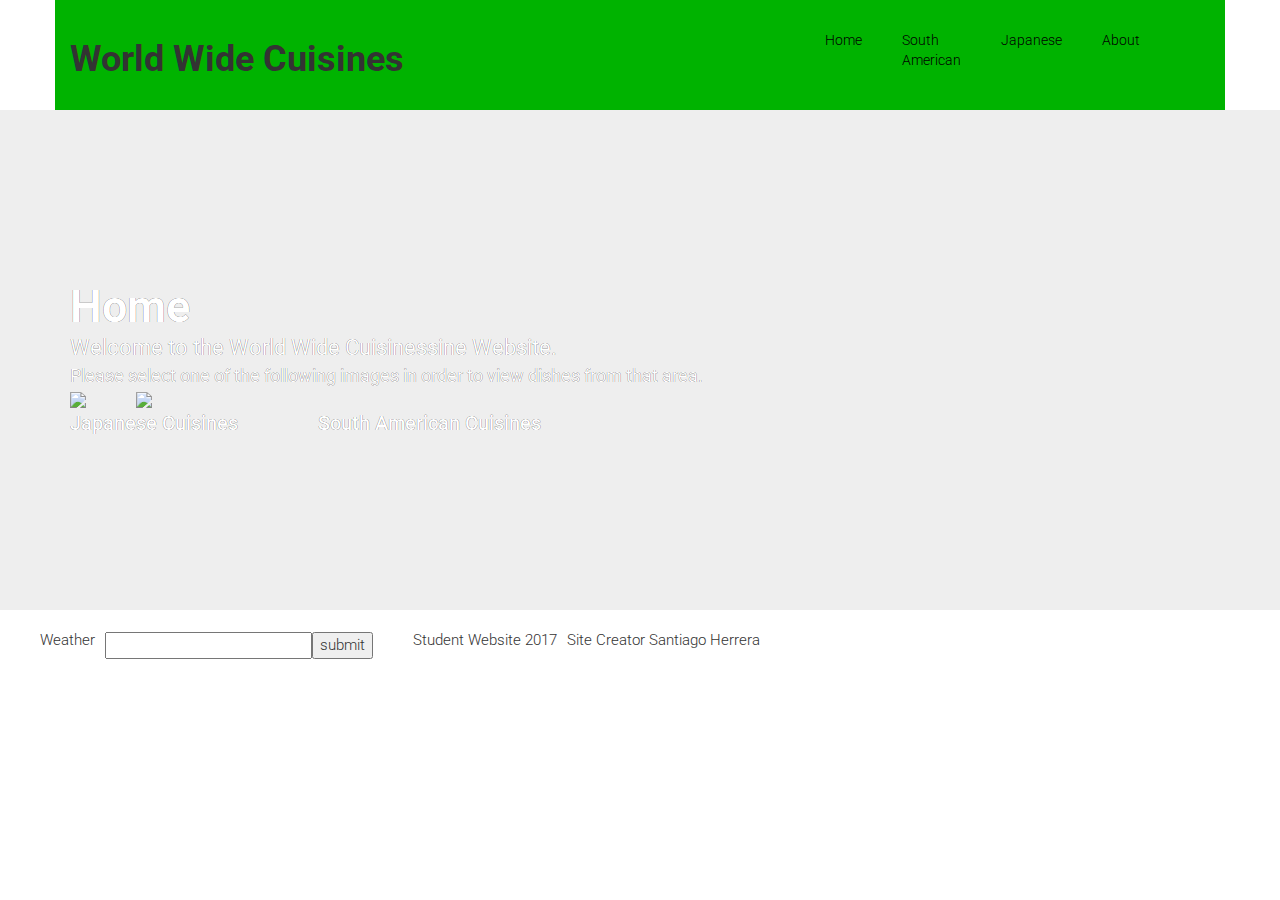
==== index.html @ a9a61333 "save work home went became index" ====
<!DOCTYPE html>
<html>
<head>
  <title>Home page</title>
  <meta charset="utf-8" />

	<link rel="stylesheet" href="https://maxcdn.bootstrapcdn.com/bootstrap/3.3.6/css/bootstrap.min.css"/>
  <link href='https://fonts.googleapis.com/css?family=Roboto:300,400,700' rel='stylesheet' type='text/css'>
  <link href="home.css" rel="stylesheet" type="text/css">
  <script src="ajax.js"></script>
    <script src="parse-response.js"></script>
</head>

<body>
  <header class="container">
    <div class="row">
      <h1 class="col-sm-8">World Wide Cuisines</h1>
      <nav class="col-sm-4">
        <p><a href = "index.html" > Home</a></p>
        <p><a href = "South_american.html" > South American</a></p>
        <p><a href = "Japanese.html" > Japanese</a></p>
        <p><a href = "About.html" > About</a></p>
      </nav>
    </div>
  </header>
  <section class="jumbotron">
    <div class="container">
      <div class="row_text-center">
        <h2>Home</h2>
        <div class="home_text">
           <p1> Welcome to the World Wide Cuisinessine Website.</p1> 
           <p2>Please select one of the following images in order to view dishes from that area.</p2> 
        </div>
      </div>
      <div class = "gallery">
          <figure class = "Japanese_jpg"> 
              <a href = "Japanese.html">
                <img src = "https://www.dhresource.com/200x200/f2/albu/g5/M00/97/24/rBVaI1kb-0eAerQQAAFz8U12IHs909.jpg"></img>
              </a>
          </figure> 
          <figure class = "South_american_jpg">
              <a href = "South_american.html">
                <img src ="https://img-global.cpcdn.com/002_photo_reports/photo_reports_7601_v1407224960_photo_feedback_foto_zzoyxk1fho3m5nbuer52/200x200cq70/photo.jpg"></img>              </a>
          </figure>
      </div>
      <div class = "labels">
         <p1> Japanese Cuisines</p1>
         <p2> South American Cuisines</p2>
      </div>
    </div>
  </section>
  
 <footer class = "lower_section">
	    <ul>
	        <li><p>Weather</p></li>
	        <li class = "search_bar"> <input id = 'textsrch' type="text"/>
                 <button id = 'button' onclick = 'find()' > submit</button></li>
	        <li><p>Student Website 2017</p></li>
	        <li><p> Site Creator Santiago Herrera</p></li>
	    </ul>
	</footer>
</body>

<script>
/* clean nodes*/
            function clean(node)
            {
              for(var n = 0; n < node.childNodes.length; n ++)
              {
                var child = node.childNodes[n];
                if( child.nodeType === 8 || (child.nodeType === 3 && !/\S/.test(child.nodeValue)))
                 {
                      node.removeChild(child);
                      n --;
                }
                else if(child.nodeType === 1)
                {
                  clean(child);
                }
              }
            }
            //clean(document.body);
/* global ajax */
/* global parseResponse */
function find(){
  
    var container = document.getElementById('lower_section');
    var url = "http://api.openweathermap.org/data/2.5/weather?q="; 
    var apiKey = "15b77c17d058c6e377e00ca8762eec8c";  
    var city = document.getElementById('textsrch').value; 
    url += city + "&appid=" + apiKey;
    ajax(url, function(resp) {        
    resp = parseResponse(resp);
    container.appendChild(document.createTextNode(resp)); 
    }); 
    container.removeChild(container.lastChild);
}

</script>
</html>
---- home.css ----
body {
  font-family: 'Roboto', sans-serif;
  font-weight: 300;
}

header {
  padding: 20px 0;
  background-color: rgb(0,179,0);
  background-size: cover;
}

header .row {
  display: flex;
  align-items: center;
  
}

header .col-sm-8 {
  display: flex;
  font-weight: 700;
}

header nav {
  display: flex;
  justify-content: flex-end;
  margin-right: 50px;
}

header p {
  padding: 0 20px;
  display: flex;
}

.jumbotron {
  display: flex;
  align-items: center;
  background-image: url('https://i0.wp.com/i.pinimg.com/736x/b7/4f/58/b74f58de0e7b961063b9d0a16ec150f3--christmas-breakfast-christmas-brunch.jpg?resize=640%2C479&ssl=1');
  background-size: cover;
  color: #ffffff;
  height: 500px;
  text-shadow: 0.25px 0.25px 0.25px #000000;
  margin-bottom: 0px;
}

.jumbotron .container .row_text-center h2 {
  font-size: 45px;
  font-weight: 700;
  margin: 0;
  color: #fff;
}

.jumbotron .container .gallery{
  display: flex;
}

.jumbotron .container .gallery .Japanese_jpg{
  display: flex;
  padding-right: 50px;
}

.jumbotron .container .gallery .South_american_jpg{
  display: flex;
}

.jumbotron .container .labels{
  display: flex;
  text-align: justify;
  align-items: center;
}

.jumbotron .container .labels p1{
  font-size: 20px;
  padding-right: 80px;
  font-weight: 500;
}

.jumbotron .container .labels p2{
  font-size: 20px;
  font-weight: 500;
}

.jumbotron .container .row_text-center .home_text p1 {
  display: flex;
  font-size: 22px;
  font-weight: 400; 
  margin-top: 0;
  color: #fff;
}

.jumbotron .container .row_text-center .home_text p2 {
  display: flex;
  font-size: 18px;
  font-weight: 400; 
  margin-top: 0;
  color: #fff;
}


section .container .row img {
  margin: 0 0 30px;
  width: 100%;
}


.col-md-6 {
  margin: 0 0 30px;
}

.btn.btn-primary {
  border-radius: 2px;
  border: 0px;
  color: #ffffff;
  text-shadow: none;
  background-color: #000000;
}

.btn.btn-primary:hover {
  color: #000000;
  background-color: #add8e6;
}


footer {
  font-size: 15px;
  padding: 20px 0;
}

footer .col-sm-8 {
  display: flex;
  justify-content: flex-end;
}

footer ul {
  list-style: none;
  display: flex;
}

.lower_section ul li{
  display: flex;
  margin-right: 10px;
  justify-content: center;
  align-items: center;
  
}

.lower_section .button{
  display: flex;
}

.lower_section .text-srch{
  display: flex;
}

.lower_section .search_bar{
  padding-right: 20px;
  margin-right: 20px;
  
}

a{
  text-decoration: none;
  color: #000;
}

a:hover, a:focus{
  background-color: blue;
  color: white;
  text-decoration: none;
  outline: none;
}
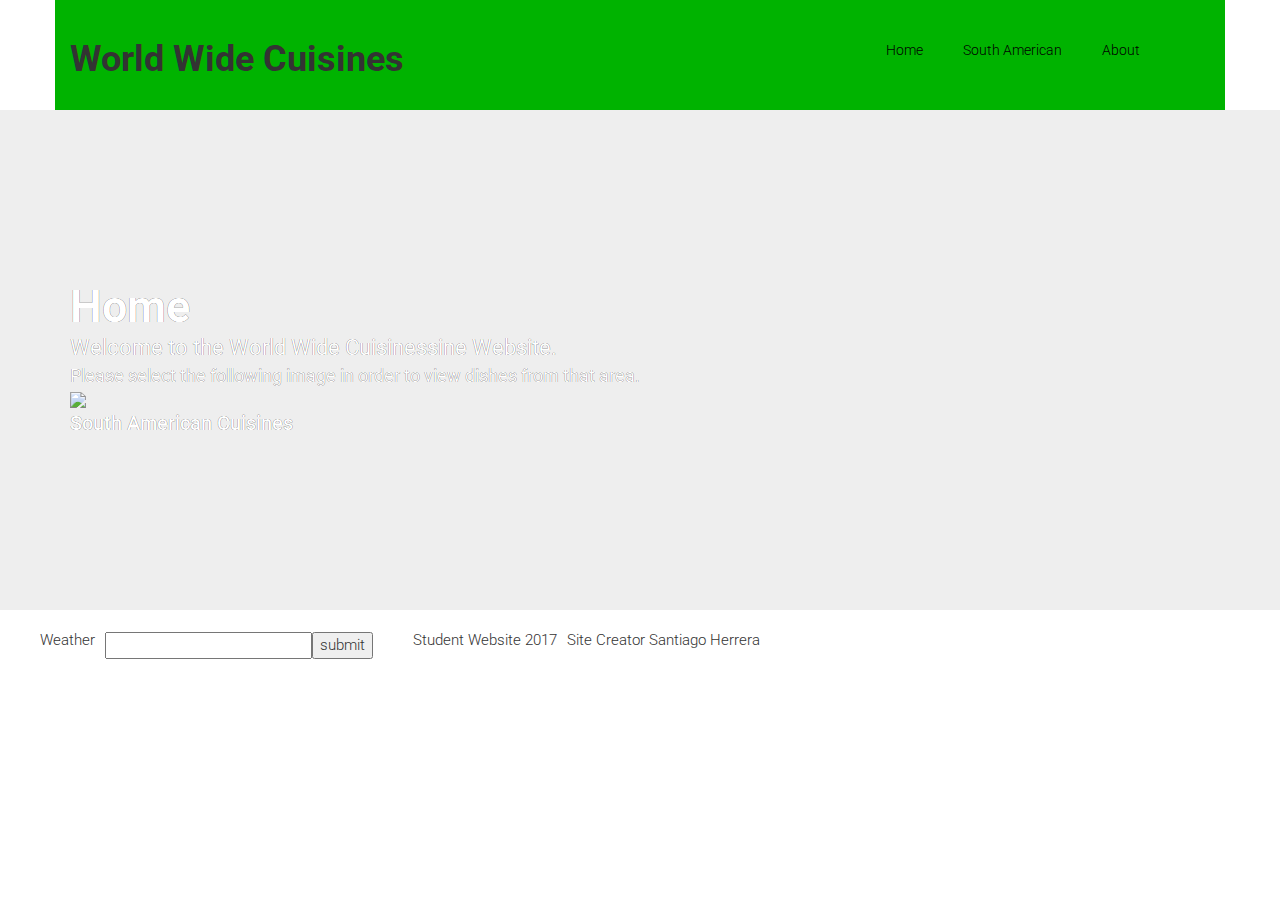
==== commit a86e1dac: "changed names and removed japanese" ====
--- a/index.html
+++ b/index.html
@@ -1,7 +1,7 @@
 <!DOCTYPE html>
 <html>
 <head>
-  <title>Home page</title>
+  <title>Home</title>
   <meta charset="utf-8" />
 
 	<link rel="stylesheet" href="https://maxcdn.bootstrapcdn.com/bootstrap/3.3.6/css/bootstrap.min.css"/>
@@ -18,7 +18,6 @@
       <nav class="col-sm-4">
         <p><a href = "index.html" > Home</a></p>
         <p><a href = "South_american.html" > South American</a></p>
-        <p><a href = "Japanese.html" > Japanese</a></p>
         <p><a href = "About.html" > About</a></p>
       </nav>
     </div>
@@ -29,22 +28,16 @@
         <h2>Home</h2>
         <div class="home_text">
            <p1> Welcome to the World Wide Cuisinessine Website.</p1> 
-           <p2>Please select one of the following images in order to view dishes from that area.</p2> 
+           <p2>Please select the following image in order to view dishes from that area.</p2> 
         </div>
       </div>
       <div class = "gallery">
-          <figure class = "Japanese_jpg"> 
-              <a href = "Japanese.html">
-                <img src = "https://www.dhresource.com/200x200/f2/albu/g5/M00/97/24/rBVaI1kb-0eAerQQAAFz8U12IHs909.jpg"></img>
-              </a>
-          </figure> 
           <figure class = "South_american_jpg">
               <a href = "South_american.html">
                 <img src ="https://img-global.cpcdn.com/002_photo_reports/photo_reports_7601_v1407224960_photo_feedback_foto_zzoyxk1fho3m5nbuer52/200x200cq70/photo.jpg"></img>              </a>
           </figure>
       </div>
       <div class = "labels">
-         <p1> Japanese Cuisines</p1>
          <p2> South American Cuisines</p2>
       </div>
     </div>
--- a/home.css
+++ b/home.css
@@ -167,4 +167,4 @@
   color: white;
   text-decoration: none;
   outline: none;
-}+} 